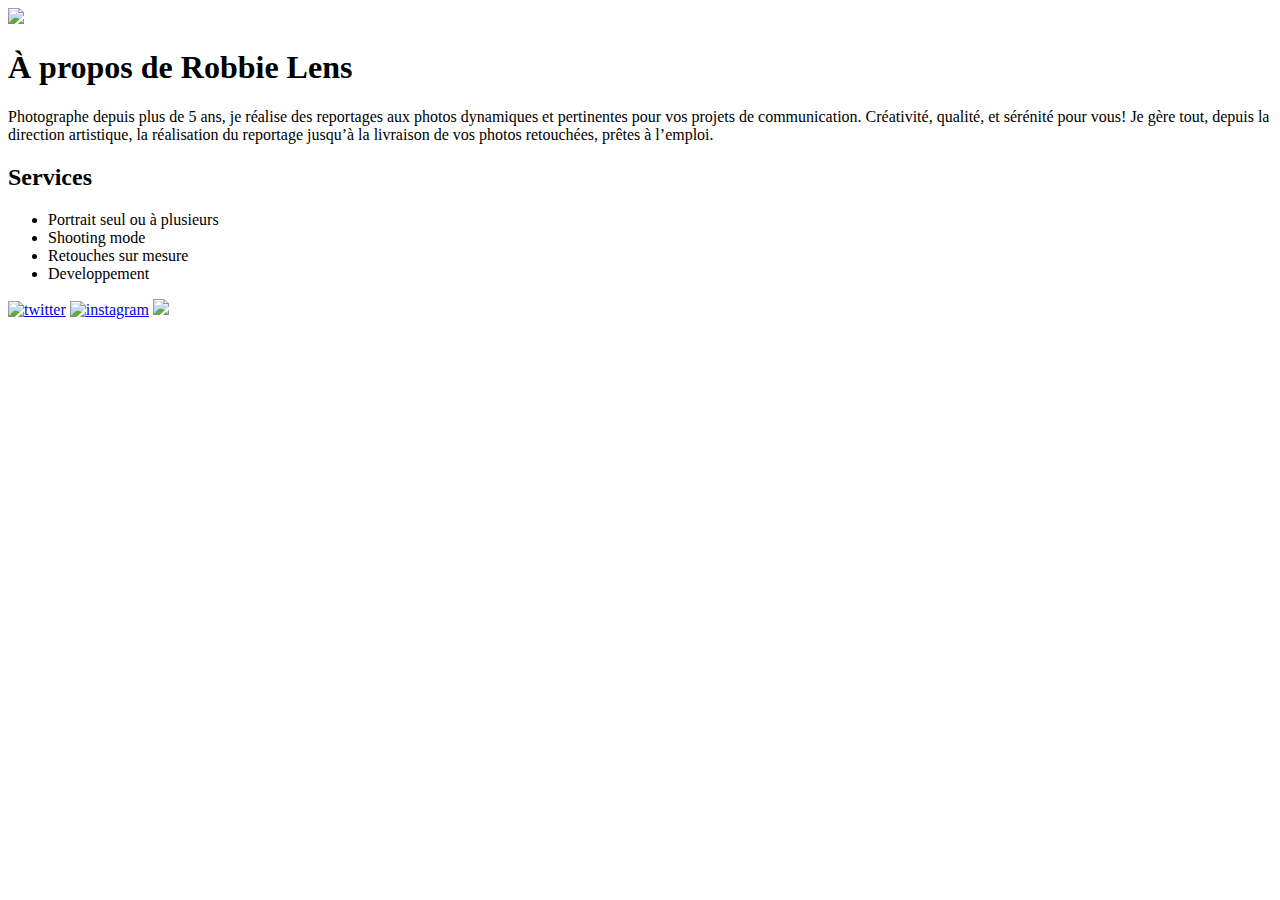
==== a-propos.html @ 23b47b92 "exo image coucou" ====
<!DOCTYPE html>
<html lang="fr">

<head>
    <meta charset="utf-8">
    <title>À propos - Robbie Lens Photographie</title>
</head>

<body>
    <a href="index.html"><img src="image/logo.png"></a>
    <h1>À propos de Robbie Lens</h1>
    <p>
        Photographe depuis plus de 5 ans, je réalise des reportages aux photos dynamiques et pertinentes pour vos
        projets de communication. Créativité, qualité, et sérénité pour vous! Je gère tout, depuis la direction
        artistique, la réalisation du reportage jusqu’à la livraison de vos photos retouchées, prêtes à l’emploi.
    </p>
    <h2>Services</h2>
    <ul>
        <li>Portrait seul ou à plusieurs</li>
        <li>Shooting mode</li>
        <li>Retouches sur mesure</li>
        <li>Developpement</li>
    </ul>
    <a target="_blank" href="https://twitter.com/"><img src="image/twitter.png" alt="twitter"/></a>
    <a target="_blank" href="https://www.instagram.com/"><img src="image/instagram.png" alt="instagram"/></a>
    <a href="index.html"><img src="image/logo.png"/></a>
</body>

</html>
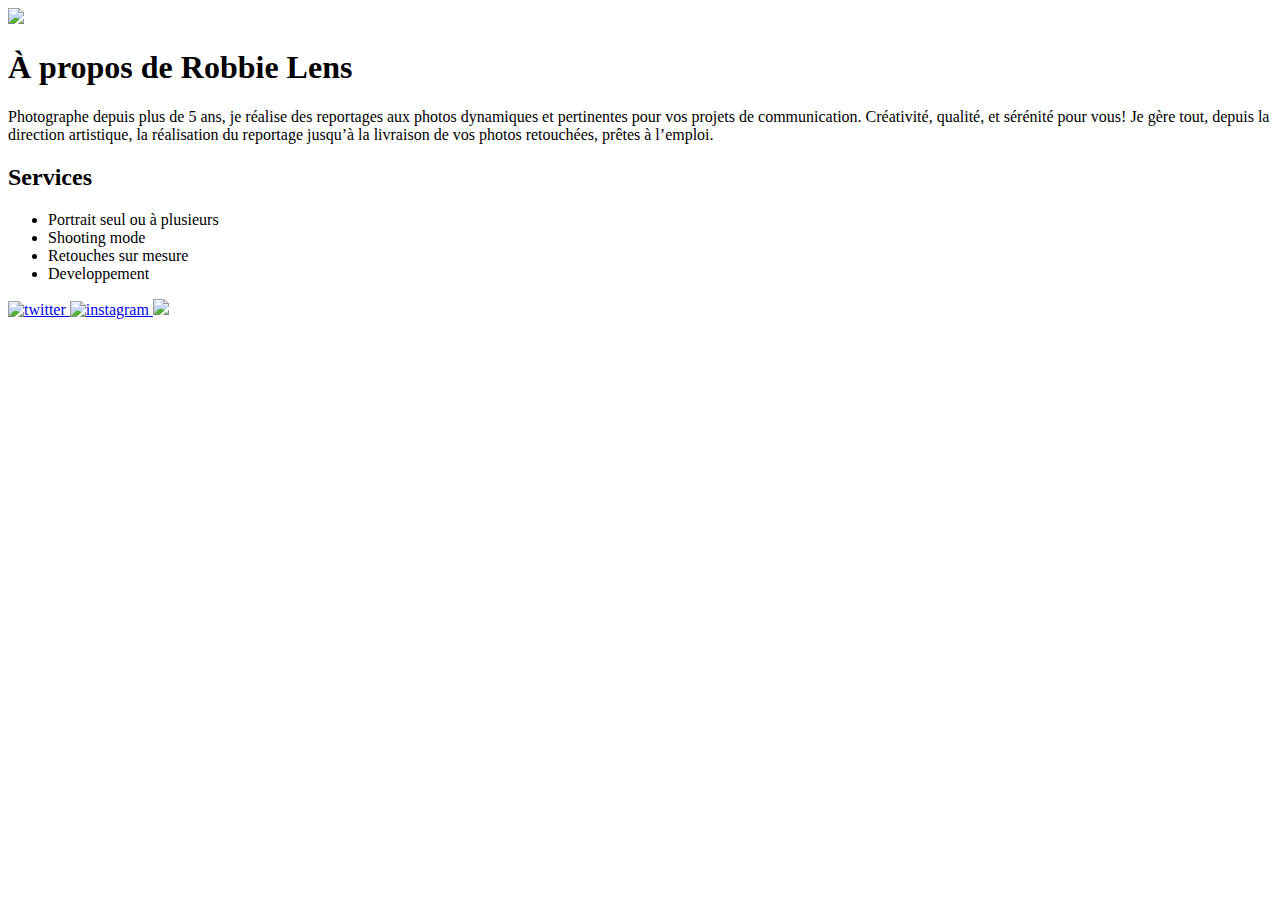
==== commit 6333a961: "coucou" ====
--- a/a-propos.html
+++ b/a-propos.html
@@ -7,7 +7,9 @@
 </head>
 
 <body>
-    <a href="index.html"><img src="image/logo.png"></a>
+    <a href="index.html">
+        <img src="images/logo.png">
+    </a>
     <h1>À propos de Robbie Lens</h1>
     <p>
         Photographe depuis plus de 5 ans, je réalise des reportages aux photos dynamiques et pertinentes pour vos
@@ -21,9 +23,15 @@
         <li>Retouches sur mesure</li>
         <li>Developpement</li>
     </ul>
-    <a target="_blank" href="https://twitter.com/"><img src="image/twitter.png" alt="twitter"/></a>
-    <a target="_blank" href="https://www.instagram.com/"><img src="image/instagram.png" alt="instagram"/></a>
-    <a href="index.html"><img src="image/logo.png"/></a>
+    <a target="_blank" href="https://twitter.com/">
+        <img src="images/twitter.png" alt="twitter">
+    </a>
+    <a target="_blank" href="https://www.instagram.com/">
+        <img src="images/instagram.png" alt="instagram">
+    </a>
+    <a href="index.html">
+        <img src="images/logo.png">
+    </a>
 </body>
 
 </html>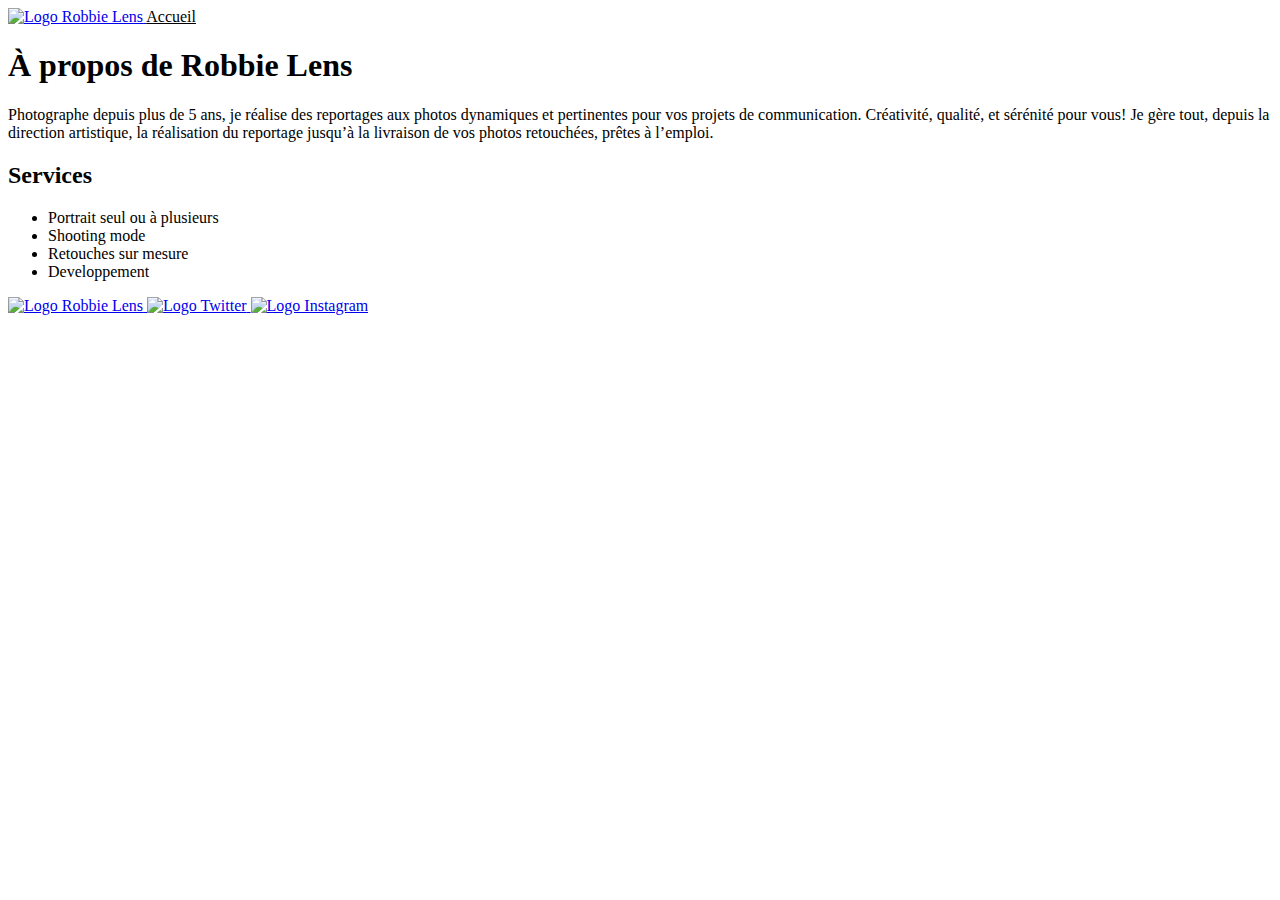
==== commit cc8d8b5d: "coucou" ====
--- a/a-propos.html
+++ b/a-propos.html
@@ -1,15 +1,20 @@
 <!DOCTYPE html>
-<html lang="fr">
+<html>
 
 <head>
     <meta charset="utf-8">
     <title>À propos - Robbie Lens Photographie</title>
+    <link href="style.css" rel="stylesheet">
 </head>
 
 <body>
-    <a href="index.html">
-        <img src="images/logo.png">
-    </a>
+    <div>
+        <a href="index.html">
+            <img src="images/logo.png" alt="Logo Robbie Lens">
+        </a>
+        <a href="index.html" class="class_lien">Accueil</a>
+    </div>
+
     <h1>À propos de Robbie Lens</h1>
     <p>
         Photographe depuis plus de 5 ans, je réalise des reportages aux photos dynamiques et pertinentes pour vos
@@ -23,15 +28,18 @@
         <li>Retouches sur mesure</li>
         <li>Developpement</li>
     </ul>
-    <a target="_blank" href="https://twitter.com/">
-        <img src="images/twitter.png" alt="twitter">
-    </a>
-    <a target="_blank" href="https://www.instagram.com/">
-        <img src="images/instagram.png" alt="instagram">
-    </a>
-    <a href="index.html">
-        <img src="images/logo.png">
-    </a>
+    <div>
+        <a href="index.html" >
+            <img src="images/logo.png" alt="Logo Robbie Lens">
+        </a>
+        <a target="_blank" href="https://twitter.com/">
+            <img src="images/twitter.png" alt="Logo Twitter">
+        </a>
+        <a target="_blank" href="https://www.instagram.com/">
+            <img src="images/instagram.png" alt="Logo Instagram">
+        </a>
+    </div>
+
 </body>
 
 </html>--- a/style.css
+++ b/style.css
@@ -0,0 +1,6 @@
+.class_lien{
+    color: black;
+}
+#intro{
+    color: #A5B4FC;
+}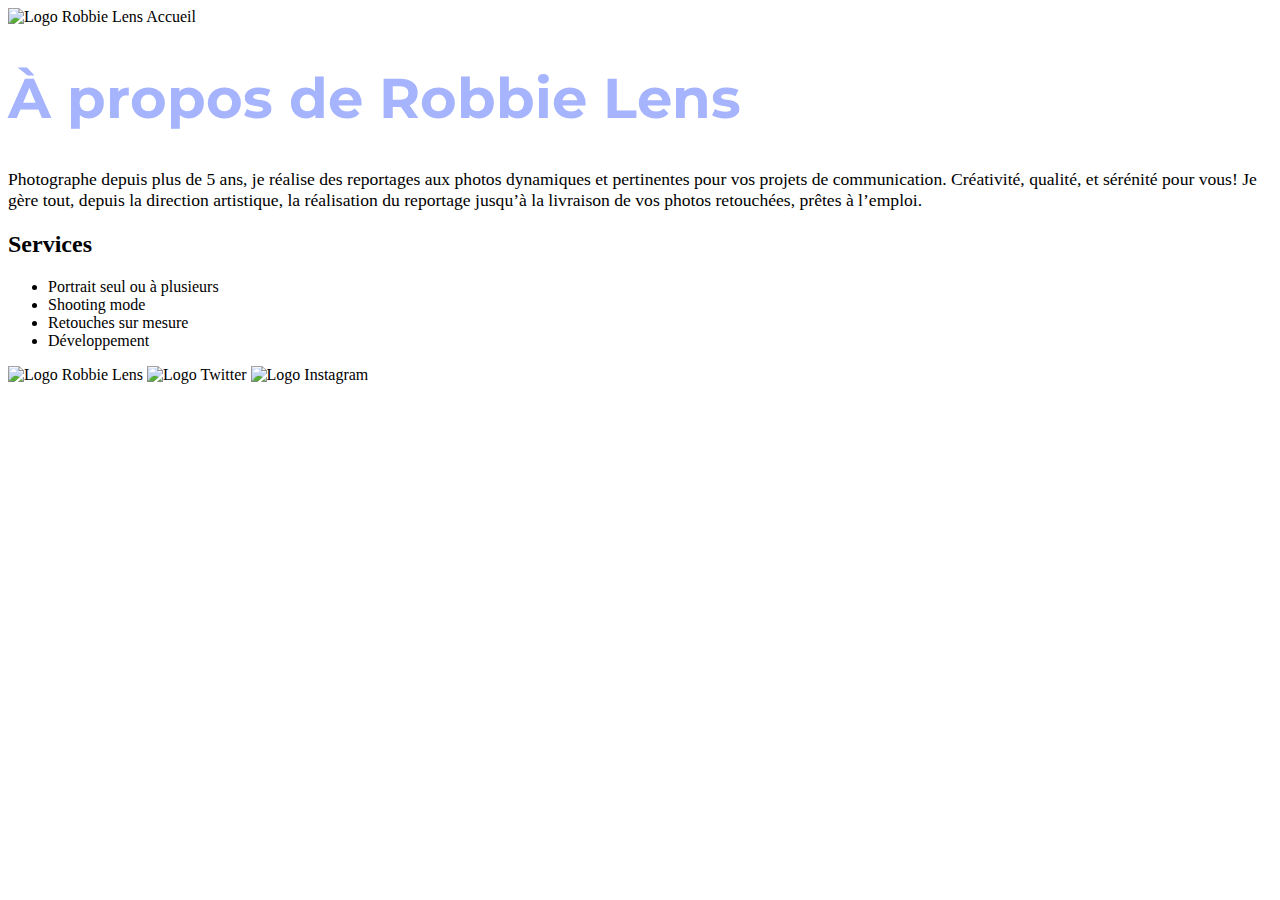
==== commit ffcc019b: "coucou" ====
--- a/a-propos.html
+++ b/a-propos.html
@@ -1,10 +1,16 @@
 <!DOCTYPE html>
-<html>
+<html lang="fr">
 
 <head>
     <meta charset="utf-8">
     <title>À propos - Robbie Lens Photographie</title>
     <link href="style.css" rel="stylesheet">
+    <link rel="preconnect" href="https://fonts.googleapis.com">
+    <link rel="preconnect" href="https://fonts.gstatic.com" crossorigin>
+    <link href="https://fonts.googleapis.com/css2?family=Montserrat:wght@200&family=Source+Sans+Pro:wght@200&display=swap" rel="stylesheet">
+    <link rel="preconnect" href="https://fonts.googleapis.com">
+    <link rel="preconnect" href="https://fonts.gstatic.com" crossorigin>
+    <link href="https://fonts.googleapis.com/css2?family=Montserrat:wght@200&family=Source+Sans+Pro:wght@200&display=swap" rel="stylesheet">
 </head>
 
 <body>
@@ -12,9 +18,8 @@
         <a href="index.html">
             <img src="images/logo.png" alt="Logo Robbie Lens">
         </a>
-        <a href="index.html" class="class_lien">Accueil</a>
+        <a href="index.html">Accueil</a>
     </div>
-
     <h1>À propos de Robbie Lens</h1>
     <p>
         Photographe depuis plus de 5 ans, je réalise des reportages aux photos dynamiques et pertinentes pour vos
@@ -26,10 +31,11 @@
         <li>Portrait seul ou à plusieurs</li>
         <li>Shooting mode</li>
         <li>Retouches sur mesure</li>
-        <li>Developpement</li>
+        <li>Développement</li>
     </ul>
     <div>
-        <a href="index.html" >
+
+        <a href="index.html">
             <img src="images/logo.png" alt="Logo Robbie Lens">
         </a>
         <a target="_blank" href="https://twitter.com/">
@@ -39,7 +45,6 @@
             <img src="images/instagram.png" alt="Logo Instagram">
         </a>
     </div>
-
 </body>
 
 </html>--- a/style.css
+++ b/style.css
@@ -1,6 +1,27 @@
-.class_lien{
-    color: black;
+a {
+  color: black;
+  text-decoration: none;
+  font-size: 1em;
+  font-family: "Manrope";
 }
-#intro{
-    color: #A5B4FC;
-}+
+em {
+  color: #a5b4fc;
+}
+
+h1 {
+  font-size: 3.5em;
+  color: #a5b4fc;
+  font-family: 'Montserrat';
+}
+
+p {
+  font-size: 1.1em;
+  font-family: 'Manrope';
+}
+
+ul {
+  font-size: 1em;
+  font-family: "Manrope";
+}
+
